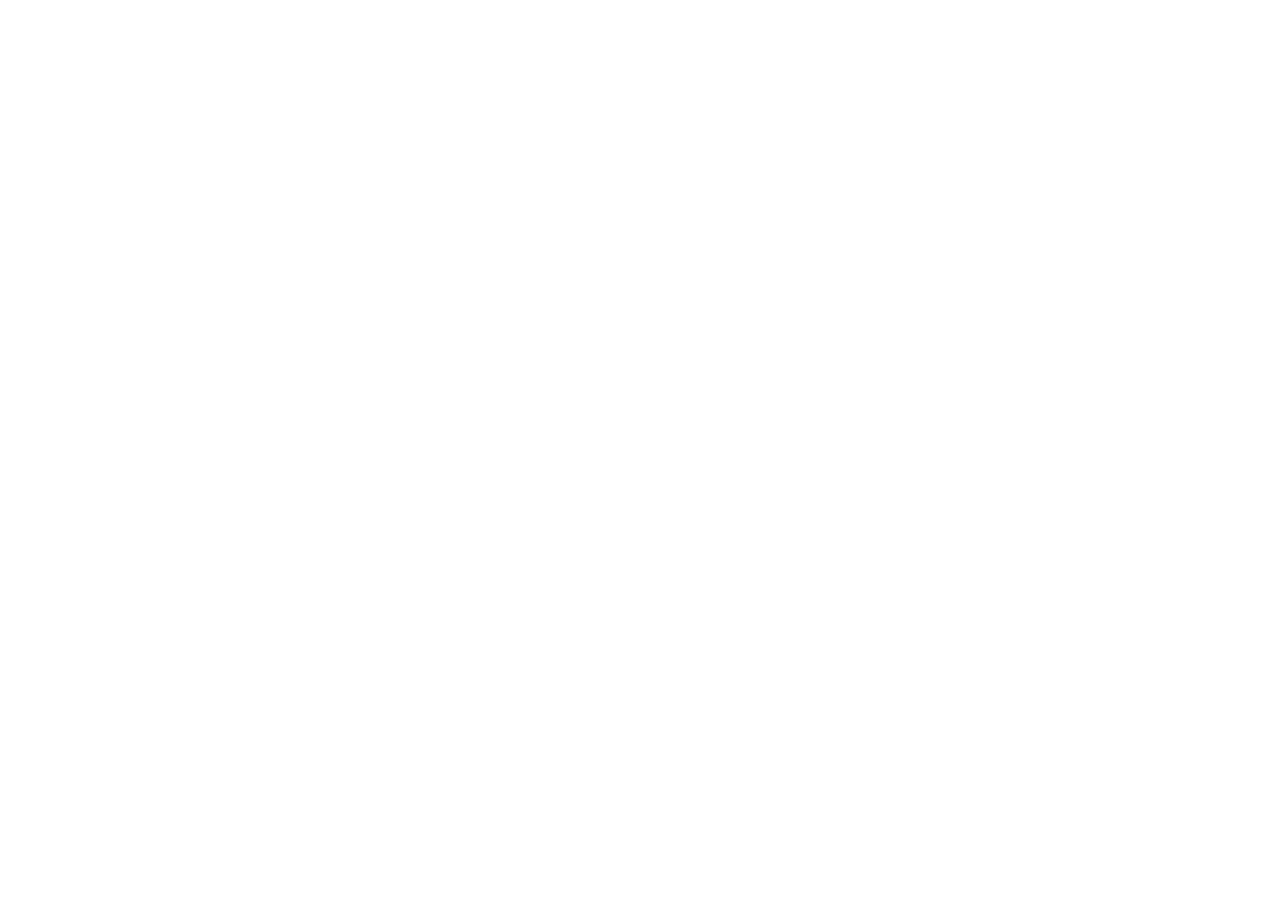
==== index.html @ 6b530002 "Initialized files" ====
<!DOCTYPE html>
<html lang='en'>
  <head>
    <meta charset="utf-8">
    <title>Survey form | HTML</title>
    <meta name="description" content="Survey form HTML page">
    <meta name="keywords" content="html survey first project">
    <link href="styles.css" rel="stylesheet">
  </head>
  <body>
    <h1 id='title'>
  </body>
</html>
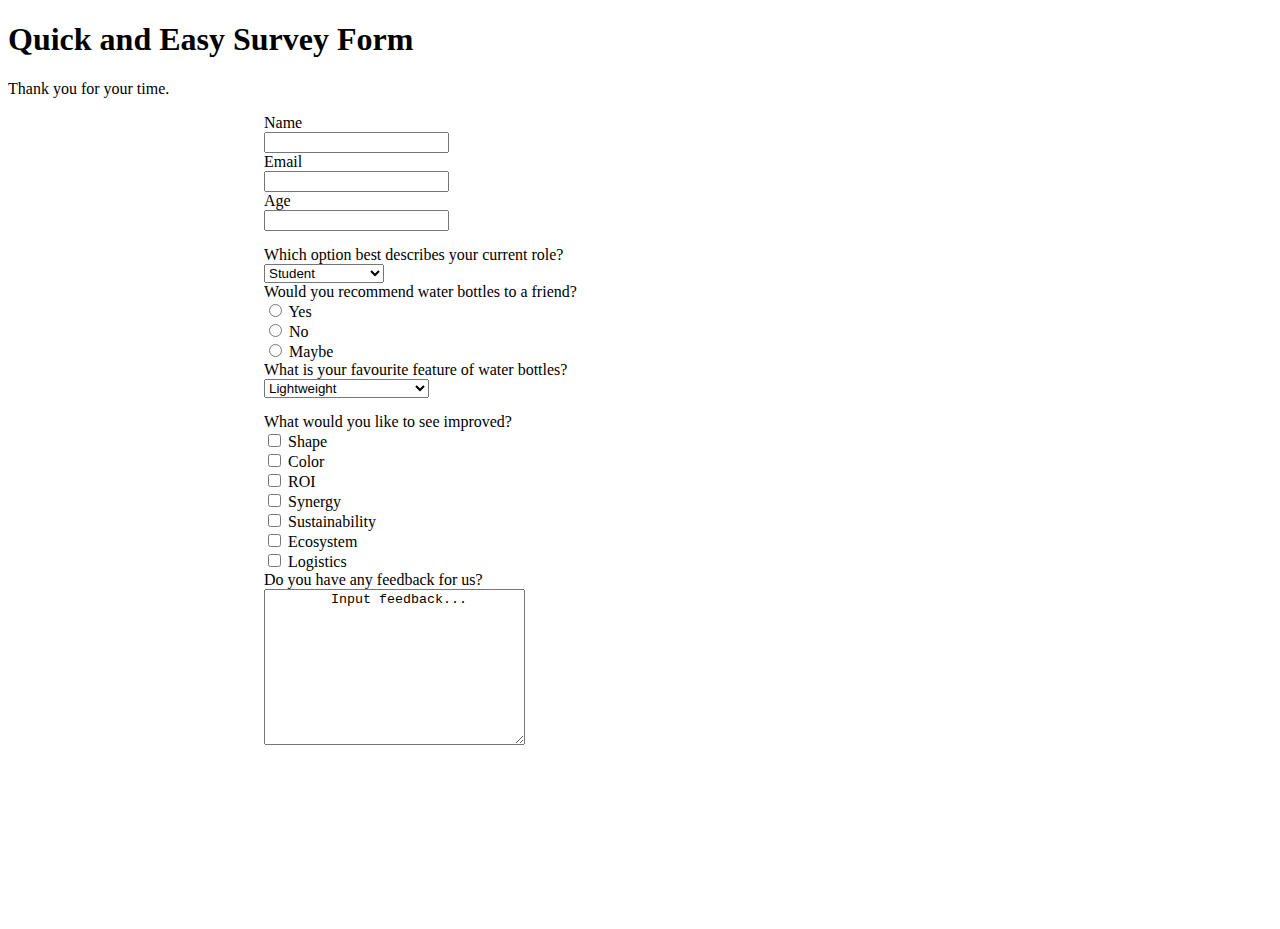
==== commit 004df295: "A lot of html" ====
--- a/index.html
+++ b/index.html
@@ -1,13 +1,88 @@
 <!DOCTYPE html>
 <html lang='en'>
-  <head>
-    <meta charset="utf-8">
-    <title>Survey form | HTML</title>
-    <meta name="description" content="Survey form HTML page">
-    <meta name="keywords" content="html survey first project">
-    <link href="styles.css" rel="stylesheet">
-  </head>
-  <body>
-    <h1 id='title'>
-  </body>
+
+<head>
+  <meta charset="utf-8">
+  <meta name="viewport" content="width=device-width, initial-scale=1.0">
+  <title>Survey form | HTML</title>
+  <meta name="description" content="Survey form HTML page">
+  <meta name="keywords" content="html survey first project">
+  <link href="styles.css" rel="stylesheet">
+</head>
+
+<body>
+  <div class="whole-body">
+    <h1 id='title'>Quick and Easy Survey Form</h1>
+    <p id="description">Thank you for your time.</p>
+    <form id="surveyForm">
+      <div class="flex-text">
+        <label for="name">Name</label><br>
+        <input id="name" class="elem-margin" type="text" required><br>
+
+        <label for="email" type="email">Email</label><br>
+        <input id="email" class="elem-margin" type="text" required><br>
+
+        <label for="age" type="number">Age</label><br>
+        <input id="age" class="elem-margin" type="text" required><br>
+      </div>
+      <div class="flex-drop-rad">
+        <label for="role">Which option best describes your current role?</label><br>
+        <select id="role" name="roles required" class="elem-margin">
+          <option value="selectOption" disabled checked>Select an option</option>
+          <option value="Student">Student</option>
+          <option value="Full Time Work">Full Time Work</option>
+          <option value="Part Time Work">Part Time Work</option>
+          <option value="Casual">Casual</option>
+          <option value="Prefer not to say">Prefer not to say</option>
+        </select><br>
+
+
+
+        <label for="role">Would you recommend water bottles to a friend?</label><br>
+        <input type="radio" id="yes" name="rec_bottles" value="Yes">
+        <label for="yes">Yes</label><br>
+        <input type="radio" id="no" name="rec_bottles" value="No">
+        <label for="no">No</label><br>
+        <input type="radio" id="maybe" class="elem-margin" name="rec_bottles" value="Maybe">
+        <label for="maybe">Maybe</label><br>
+
+        <label for="features">What is your favourite feature of water bottles?</label><br>
+        <select id="features" class="elem-margin" name="bottleFeatures" required>
+          <option value="selectOption" disabled checked>Select an option</option>
+          <option value="Lightweight">Lightweight</option>
+          <option value="Portable">Portable</option>
+          <option value="Sleek">Sleek</option>
+          <option value="Carries water">Carries water</option>
+          <option value="Prefer not to drink water">Prefer not to drink water</option>
+        </select><br>
+      </div>
+
+      <div class="flex-check-input">
+        <label>What would you like to see improved?</label><br>
+        <input type="checkbox" id="shape" name="shape" value="shape">
+        <label for="shape">Shape</label><br>
+        <input type="checkbox" id="color" name="color" value="color">
+        <label for="color">Color</label><br>
+        <input type="checkbox" id="ROI" name="ROI" value="ROI">
+        <label for="ROI">ROI</label><br>
+        <input type="checkbox" id="synergy" name="synergy" value="synergy">
+        <label for="synergy">Synergy</label><br>
+        <input type="checkbox" id="sustainability" name="sustainability" value="sustainability">
+        <label for="sustainability">Sustainability</label><br>
+        <input type="checkbox" id="ecosystem" name="ecosystem" value="ecosystem">
+        <label for="ecosystem">Ecosystem</label><br>
+        <input type="checkbox" id="logistics" class="elem-margin" name="logistics" value="logistics">
+        <label for="logistics">Logistics</label><br>
+
+        <label for="feedback">Do you have any feedback for us?</label><br>
+        <textarea id='feedback' name="feedback" class="elem-margin" rows="10" cols="30">
+        Input feedback...
+      </textarea>
+      </div>
+
+
+    </form>
+  </div>
+</body>
+
 </html>--- a/styles.css
+++ b/styles.css
@@ -0,0 +1,21 @@
+label{
+    margin: 2px 0vw;
+}
+
+.whole-body{
+    width: 70vw;
+    height: 100vh;
+}
+
+.flex-text{
+    margin: 15px 20vw;
+}
+
+.flex-drop-rad{
+    margin: 15px 20vw;
+}
+
+.flex-check-input{
+    margin: 15px 20vw;
+    
+}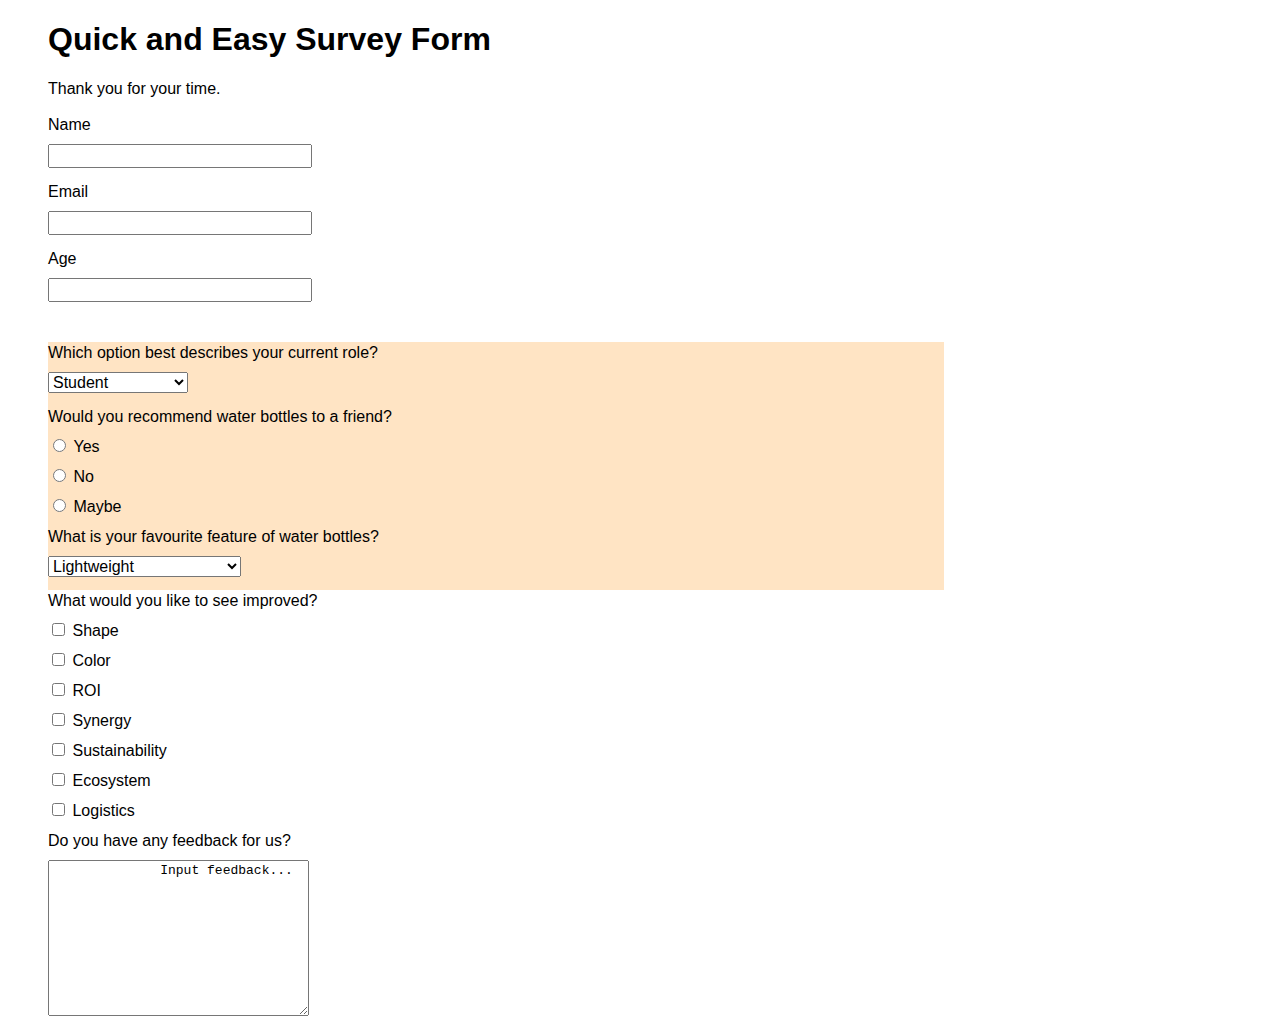
==== commit d6baeb27: "Improved layout" ====
--- a/index.html
+++ b/index.html
@@ -1,88 +1,137 @@
 <!DOCTYPE html>
-<html lang='en'>
+<html lang="en">
+  <head>
+    <meta charset="utf-8" />
+    <meta name="viewport" content="width=device-width, initial-scale=1.0" />
+    <title>Survey form | HTML</title>
+    <meta name="description" content="Survey form HTML page" />
+    <meta name="keywords" content="html survey first project" />
+    <link href="styles.css" rel="stylesheet" />
+  </head>
 
-<head>
-  <meta charset="utf-8">
-  <meta name="viewport" content="width=device-width, initial-scale=1.0">
-  <title>Survey form | HTML</title>
-  <meta name="description" content="Survey form HTML page">
-  <meta name="keywords" content="html survey first project">
-  <link href="styles.css" rel="stylesheet">
-</head>
+  <body>
+    <div class="whole-body">
+      <h1 id="title">Quick and Easy Survey Form</h1>
+      <p id="description">Thank you for your time.</p>
+      <form id="surveyForm">
+        <div class="container">
+          <div class="flex-text">
+            <label for="name">Name</label><br />
+            <input id="name" class="elem-margin" type="text" required /><br />
 
-<body>
-  <div class="whole-body">
-    <h1 id='title'>Quick and Easy Survey Form</h1>
-    <p id="description">Thank you for your time.</p>
-    <form id="surveyForm">
-      <div class="flex-text">
-        <label for="name">Name</label><br>
-        <input id="name" class="elem-margin" type="text" required><br>
+            <label for="email" type="email">Email</label><br />
+            <input id="email" class="elem-margin" type="text" required /><br />
 
-        <label for="email" type="email">Email</label><br>
-        <input id="email" class="elem-margin" type="text" required><br>
+            <label for="age" type="number">Age</label><br />
+            <input id="age" class="elem-margin" type="text" required /><br />
+          </div>
+          <div class="flex-drop-rad" id="flex-drop-rad">
+            <label for="role"
+              >Which option best describes your current role?</label
+            ><br />
+            <select id="role" name="roles required" class="elem-margin">
+              <option value="selectOption" disabled checked>
+                Select an option
+              </option>
+              <option value="Student">Student</option>
+              <option value="Full Time Work">Full Time Work</option>
+              <option value="Part Time Work">Part Time Work</option>
+              <option value="Casual">Casual</option>
+              <option value="Prefer not to say">
+                Prefer not to say
+              </option></select
+            ><br />
 
-        <label for="age" type="number">Age</label><br>
-        <input id="age" class="elem-margin" type="text" required><br>
-      </div>
-      <div class="flex-drop-rad">
-        <label for="role">Which option best describes your current role?</label><br>
-        <select id="role" name="roles required" class="elem-margin">
-          <option value="selectOption" disabled checked>Select an option</option>
-          <option value="Student">Student</option>
-          <option value="Full Time Work">Full Time Work</option>
-          <option value="Part Time Work">Part Time Work</option>
-          <option value="Casual">Casual</option>
-          <option value="Prefer not to say">Prefer not to say</option>
-        </select><br>
+            <label for="role"
+              >Would you recommend water bottles to a friend?</label
+            ><br />
+            <input type="radio" id="yes" name="rec_bottles" value="Yes" />
+            <label for="yes">Yes</label><br />
+            <input type="radio" id="no" name="rec_bottles" value="No" />
+            <label for="no">No</label><br />
+            <input
+              type="radio"
+              id="maybe"
+              class="elem-margin"
+              name="rec_bottles"
+              value="Maybe"
+            />
+            <label for="maybe">Maybe</label><br />
 
+            <label for="features"
+              >What is your favourite feature of water bottles?</label
+            ><br />
+            <select
+              id="features"
+              class="elem-margin"
+              name="bottleFeatures"
+              required
+            >
+              <option value="selectOption" disabled checked>
+                Select an option
+              </option>
+              <option value="Lightweight">Lightweight</option>
+              <option value="Portable">Portable</option>
+              <option value="Sleek">Sleek</option>
+              <option value="Carries water">Carries water</option>
+              <option value="Prefer not to drink water">
+                Prefer not to drink water
+              </option></select
+            ><br />
+          </div>
 
+          <div class="flex-check-input">
+            <label>What would you like to see improved?</label><br />
+            <input type="checkbox" id="shape" name="shape" value="shape" />
+            <label for="shape">Shape</label><br />
+            <input type="checkbox" id="color" name="color" value="color" />
+            <label for="color">Color</label><br />
+            <input type="checkbox" id="ROI" name="ROI" value="ROI" />
+            <label for="ROI">ROI</label><br />
+            <input
+              type="checkbox"
+              id="synergy"
+              name="synergy"
+              value="synergy"
+            />
+            <label for="synergy">Synergy</label><br />
+            <input
+              type="checkbox"
+              id="sustainability"
+              name="sustainability"
+              value="sustainability"
+            />
+            <label for="sustainability">Sustainability</label><br />
+            <input
+              type="checkbox"
+              id="ecosystem"
+              name="ecosystem"
+              value="ecosystem"
+            />
+            <label for="ecosystem">Ecosystem</label><br />
+            <input
+              type="checkbox"
+              id="logistics"
+              class="elem-margin"
+              name="logistics"
+              value="logistics"
+            />
+            <label for="logistics">Logistics</label><br />
 
-        <label for="role">Would you recommend water bottles to a friend?</label><br>
-        <input type="radio" id="yes" name="rec_bottles" value="Yes">
-        <label for="yes">Yes</label><br>
-        <input type="radio" id="no" name="rec_bottles" value="No">
-        <label for="no">No</label><br>
-        <input type="radio" id="maybe" class="elem-margin" name="rec_bottles" value="Maybe">
-        <label for="maybe">Maybe</label><br>
-
-        <label for="features">What is your favourite feature of water bottles?</label><br>
-        <select id="features" class="elem-margin" name="bottleFeatures" required>
-          <option value="selectOption" disabled checked>Select an option</option>
-          <option value="Lightweight">Lightweight</option>
-          <option value="Portable">Portable</option>
-          <option value="Sleek">Sleek</option>
-          <option value="Carries water">Carries water</option>
-          <option value="Prefer not to drink water">Prefer not to drink water</option>
-        </select><br>
-      </div>
-
-      <div class="flex-check-input">
-        <label>What would you like to see improved?</label><br>
-        <input type="checkbox" id="shape" name="shape" value="shape">
-        <label for="shape">Shape</label><br>
-        <input type="checkbox" id="color" name="color" value="color">
-        <label for="color">Color</label><br>
-        <input type="checkbox" id="ROI" name="ROI" value="ROI">
-        <label for="ROI">ROI</label><br>
-        <input type="checkbox" id="synergy" name="synergy" value="synergy">
-        <label for="synergy">Synergy</label><br>
-        <input type="checkbox" id="sustainability" name="sustainability" value="sustainability">
-        <label for="sustainability">Sustainability</label><br>
-        <input type="checkbox" id="ecosystem" name="ecosystem" value="ecosystem">
-        <label for="ecosystem">Ecosystem</label><br>
-        <input type="checkbox" id="logistics" class="elem-margin" name="logistics" value="logistics">
-        <label for="logistics">Logistics</label><br>
-
-        <label for="feedback">Do you have any feedback for us?</label><br>
-        <textarea id='feedback' name="feedback" class="elem-margin" rows="10" cols="30">
-        Input feedback...
-      </textarea>
-      </div>
-
-
-    </form>
-  </div>
-</body>
-
-</html>+            <label for="feedback">Do you have any feedback for us?</label><br />
+            <textarea
+              id="feedback"
+              name="feedback"
+              class="elem-margin"
+              rows="10"
+              cols="30"
+            >
+              Input feedback...
+            </textarea
+            >
+          </div>
+        </div>
+      </form>
+    </div>
+  </body>
+</html>
--- a/styles.css
+++ b/styles.css
@@ -1,21 +1,50 @@
-label{
-    margin: 2px 0vw;
+label {
+  margin: 2px 0vw;
 }
 
-.whole-body{
-    width: 70vw;
-    height: 100vh;
+.whole-body {
+  width: 70vw;
+  height: 100vh;
+  margin-left: clamp(20px, 40px, 60px);
+  font-family: sans-serif;
 }
 
-.flex-text{
-    margin: 15px 20vw;
+.flex-check-input .flex-drop-rad .flex-text {
+  /* width: 2rem; */
 }
 
-.flex-drop-rad{
-    margin: 15px 20vw;
+.flex-text input {
+  width: 20vw;
 }
 
-.flex-check-input{
-    margin: 15px 20vw;
-    
-}+#flex-drop-rad {
+    background-color: bisque;
+  /* & select {
+        width: 20vw;
+        margin-bottom: 3vh;
+  } */
+}
+.flex-drop-rad {
+  margin-top: 3vh;
+}
+
+.flex-check-input {
+  /* margin: 15px 20vw; */
+}
+
+.container {
+  /* width: clamp(30vw, 70vw, 80vw); */
+}
+.container input,
+select,
+textarea {
+  margin-bottom: 13px;
+  font-size: 1em;
+}
+
+.container label {
+  font-size: 1em;
+  font-family: Montserrat-light, sans-serif;
+  display: inline-block;
+  margin-bottom: 10px;
+}
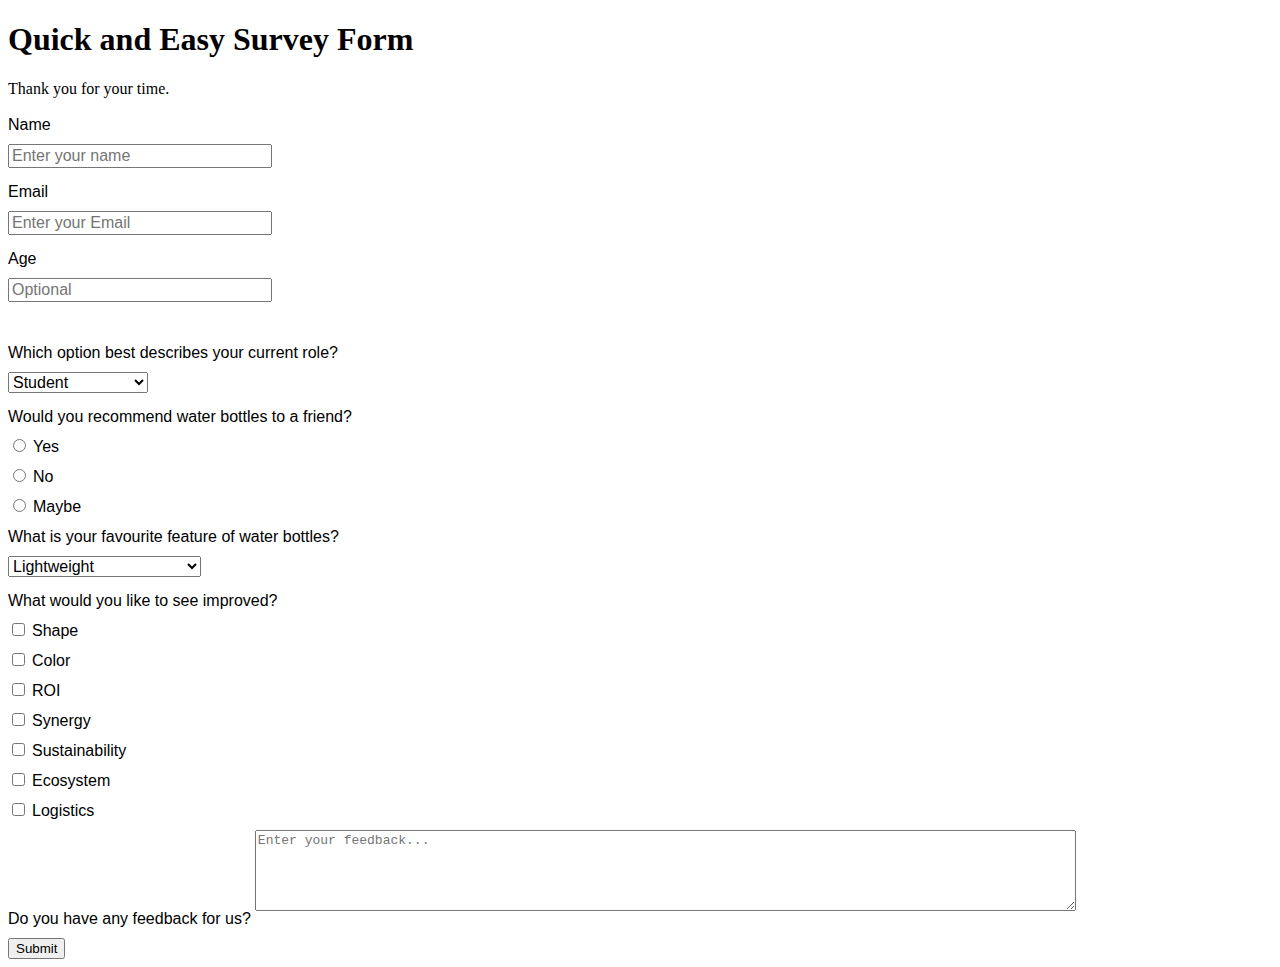
==== commit 26ffe15f: "new: JS for form submission" ====
--- a/index.html
+++ b/index.html
@@ -1,5 +1,32 @@
 <!DOCTYPE html>
+
 <html lang="en">
+  <script>
+    document.addEventListener("DOMContentLoaded", function () {
+      const form = document.querySelector("form");
+      form.addEventListener("submit", formSubmit);
+      function formSubmit(event) {
+        event.preventDefault();
+
+        const data = new FormData(event.target);
+        const formObj = Object.fromEntries(data.entries());
+        formObj.improve = data.getAll("improve");
+
+        let xhttp = new XMLHttpRequest();
+        xhttp.open("POST", "https://jsonplaceholder.typicode.com/posts", true);
+        xhttp.setRequestHeader(
+          "Content-Type",
+          "application/json; charset=UTF-8"
+        );
+        xhttp.onreadystatechange = function () {
+          if (xhttp.readyState === 4 && xhttp.status === 201) {
+            window.location.replace("submitted.html");
+          }
+        };
+        xhttp.send(JSON.stringify(formObj));
+      }
+    });
+  </script>
   <head>
     <meta charset="utf-8" />
     <meta name="viewport" content="width=device-width, initial-scale=1.0" />
@@ -10,22 +37,41 @@
   </head>
 
   <body>
-    <div class="whole-body">
-      <h1 id="title">Quick and Easy Survey Form</h1>
-      <p id="description">Thank you for your time.</p>
-      <form id="surveyForm">
+    <div class="container-body">
+      <div class="headings-div">
+        <h1 id="title">Quick and Easy Survey Form</h1>
+        <p id="description">Thank you for your time.</p>
+      </div>
+      <form id="surveyForm" ) { }>
         <div class="container">
           <div class="flex-text">
             <label for="name">Name</label><br />
-            <input id="name" class="elem-margin" type="text" required /><br />
+            <input
+              id="name"
+              class="elem-margin"
+              type="text"
+              placeholder="Enter your name"
+              required
+            /><br />
 
-            <label for="email" type="email">Email</label><br />
-            <input id="email" class="elem-margin" type="text" required /><br />
+            <label for="email">Email</label><br />
+            <input
+              id="email"
+              class="elem-margin"
+              type="email"
+              placeholder="Enter your Email"
+              required
+            /><br />
 
-            <label for="age" type="number">Age</label><br />
-            <input id="age" class="elem-margin" type="text" required /><br />
+            <label for="age">Age</label><br />
+            <input
+              id="age"
+              class="elem-margin"
+              type="number"
+              placeholder="Optional"
+            /><br />
           </div>
-          <div class="flex-drop-rad" id="flex-drop-rad">
+          <div class="flex-drop-rad">
             <label for="role"
               >Which option best describes your current role?</label
             ><br />
@@ -42,10 +88,16 @@
               </option></select
             ><br />
 
-            <label for="role"
+            <label for="role" class="flex-drop-rad-labels"
               >Would you recommend water bottles to a friend?</label
             ><br />
-            <input type="radio" id="yes" name="rec_bottles" value="Yes" />
+            <input
+              type="radio"
+              id="yes"
+              name="rec_bottles"
+              value="Yes"
+              required
+            />
             <label for="yes">Yes</label><br />
             <input type="radio" id="no" name="rec_bottles" value="No" />
             <label for="no">No</label><br />
@@ -58,7 +110,7 @@
             />
             <label for="maybe">Maybe</label><br />
 
-            <label for="features"
+            <label for="features" class="flex-drop-rad-labels"
               >What is your favourite feature of water bottles?</label
             ><br />
             <select
@@ -80,32 +132,34 @@
             ><br />
           </div>
 
-          <div class="flex-check-input">
-            <label>What would you like to see improved?</label><br />
-            <input type="checkbox" id="shape" name="shape" value="shape" />
+          <div class="flex-check-text-area">
+            <label class="asking-label"
+              >What would you like to see improved?</label
+            ><br />
+            <input type="checkbox" id="shape" name="improve" value="shape" />
             <label for="shape">Shape</label><br />
-            <input type="checkbox" id="color" name="color" value="color" />
+            <input type="checkbox" id="color" name="improve" value="color" />
             <label for="color">Color</label><br />
-            <input type="checkbox" id="ROI" name="ROI" value="ROI" />
+            <input type="checkbox" id="ROI" name="improve" value="ROI" />
             <label for="ROI">ROI</label><br />
             <input
               type="checkbox"
               id="synergy"
-              name="synergy"
+              name="improve"
               value="synergy"
             />
             <label for="synergy">Synergy</label><br />
             <input
               type="checkbox"
               id="sustainability"
-              name="sustainability"
+              name="improve"
               value="sustainability"
             />
             <label for="sustainability">Sustainability</label><br />
             <input
               type="checkbox"
               id="ecosystem"
-              name="ecosystem"
+              name="improve"
               value="ecosystem"
             />
             <label for="ecosystem">Ecosystem</label><br />
@@ -113,24 +167,25 @@
               type="checkbox"
               id="logistics"
               class="elem-margin"
-              name="logistics"
+              name="improve"
               value="logistics"
             />
-            <label for="logistics">Logistics</label><br />
+            <label for="logistics">Logistics</label><br>
+            
 
-            <label for="feedback">Do you have any feedback for us?</label><br />
+            <label for="feedback" class="asking-label"
+              >Do you have any feedback for us?</label>
             <textarea
               id="feedback"
               name="feedback"
               class="elem-margin"
-              rows="10"
-              cols="30"
-            >
-              Input feedback...
-            </textarea
-            >
+              rows="5"
+              cols="100"
+              placeholder="Enter your feedback..."
+            ></textarea>
           </div>
         </div>
+        <button type="submit" id="submit-btn">Submit</button>
       </form>
     </div>
   </body>
